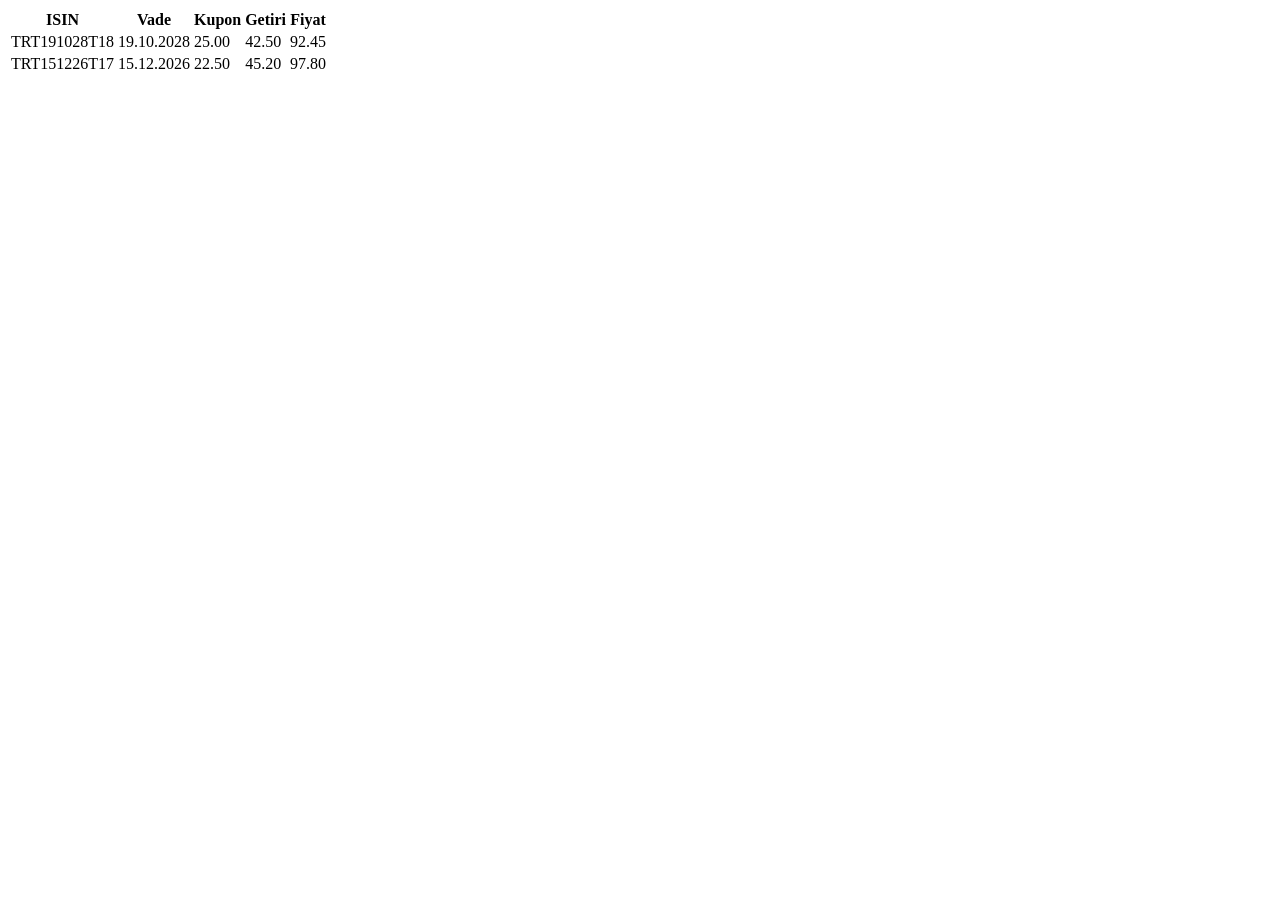
==== tests/fixtures/bist_dibs.html @ 164add0c "BIST collector: DİBS ve sukuk verilerini scraping ile çeker (hata toleranslı)" ====
<!DOCTYPE html>
<html>
<body>
<table id="bondTable">
  <thead>
    <tr>
      <th>ISIN</th><th>Vade</th><th>Kupon</th><th>Getiri</th><th>Fiyat</th>
    </tr>
  </thead>
  <tbody>
    <tr>
      <td>TRT191028T18</td>
      <td>19.10.2028</td>
      <td>25.00</td>
      <td>42.50</td>
      <td>92.45</td>
    </tr>
    <tr>
      <td>TRT151226T17</td>
      <td>15.12.2026</td>
      <td>22.50</td>
      <td>45.20</td>
      <td>97.80</td>
    </tr>
  </tbody>
</table>
</body>
</html>
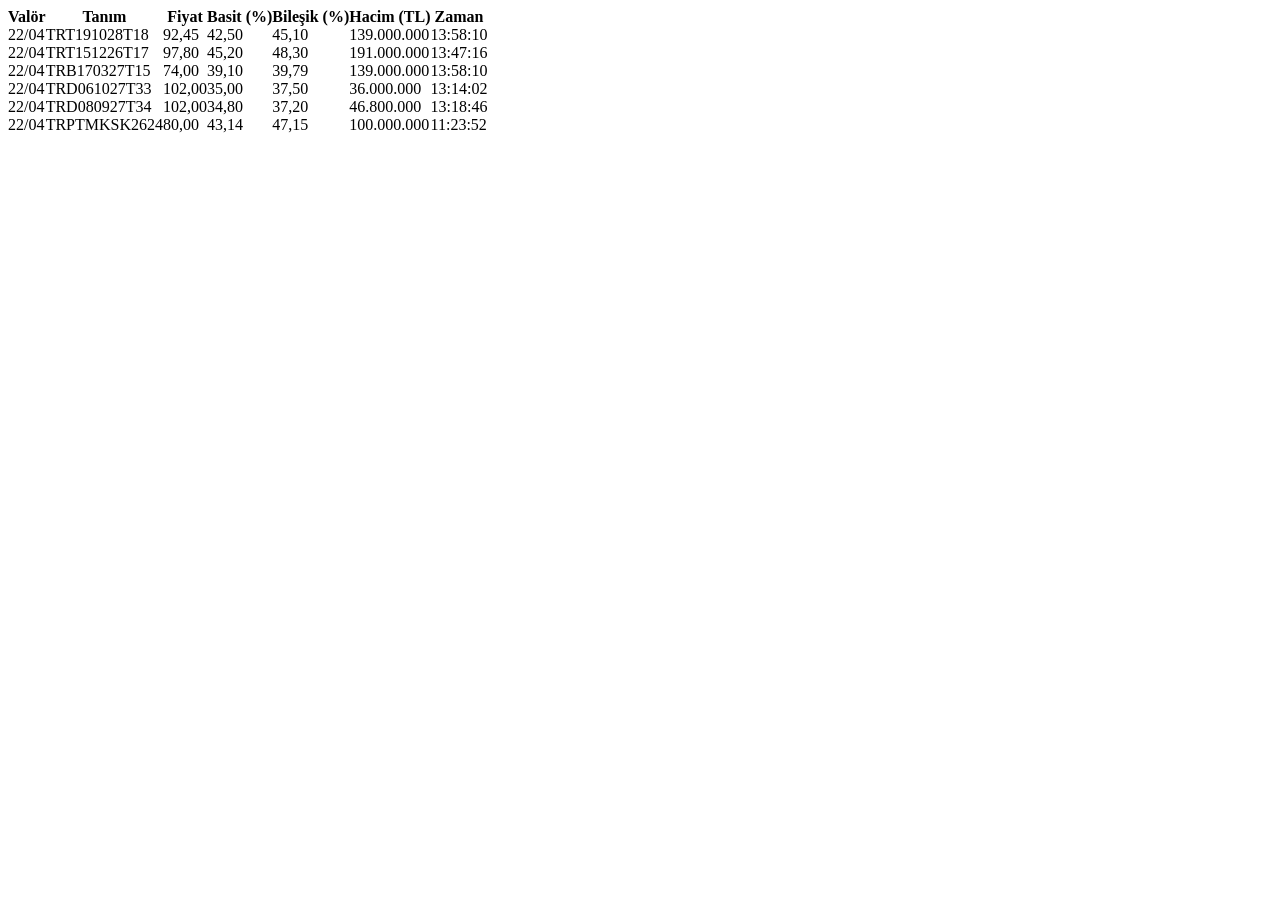
==== commit adc5b6e3: "BIST collector: UzmanPara'dan gerçek tahvil+sukuk verisi Mock URL yerine uzmanpara.milliyet.com.tr/t" ====
--- a/tests/fixtures/bist_dibs.html
+++ b/tests/fixtures/bist_dibs.html
@@ -1,28 +1,38 @@
 <!DOCTYPE html>
 <html>
 <body>
-<table id="bondTable">
-  <thead>
-    <tr>
-      <th>ISIN</th><th>Vade</th><th>Kupon</th><th>Getiri</th><th>Fiyat</th>
-    </tr>
-  </thead>
-  <tbody>
-    <tr>
-      <td>TRT191028T18</td>
-      <td>19.10.2028</td>
-      <td>25.00</td>
-      <td>42.50</td>
-      <td>92.45</td>
-    </tr>
-    <tr>
-      <td>TRT151226T17</td>
-      <td>15.12.2026</td>
-      <td>22.50</td>
-      <td>45.20</td>
-      <td>97.80</td>
-    </tr>
-  </tbody>
+<!-- UzmanPara tahvil-bono-repo sayfasının sadeleştirilmiş kopyası.
+     Kolonlar: Valör | Tanım(ISIN) | Fiyat | Basit (%) | Bileşik (%) | Hacim (TL) | Zaman -->
+<table cellspacing="0" cellpadding="0" border="0">
+  <tr>
+    <th>Valör</th><th>Tanım</th><th>Fiyat</th><th>Basit (%)</th>
+    <th>Bileşik (%)</th><th>Hacim (TL)</th><th>Zaman</th>
+  </tr>
+  <tr>
+    <td>22/04</td><td>TRT191028T18</td><td>92,45</td><td>42,50</td>
+    <td>45,10</td><td>139.000.000</td><td>13:58:10</td>
+  </tr>
+  <tr>
+    <td>22/04</td><td>TRT151226T17</td><td>97,80</td><td>45,20</td>
+    <td>48,30</td><td>191.000.000</td><td>13:47:16</td>
+  </tr>
+  <tr>
+    <td>22/04</td><td>TRB170327T15</td><td>74,00</td><td>39,10</td>
+    <td>39,79</td><td>139.000.000</td><td>13:58:10</td>
+  </tr>
+  <tr>
+    <td>22/04</td><td>TRD061027T33</td><td>102,00</td><td>35,00</td>
+    <td>37,50</td><td>36.000.000</td><td>13:14:02</td>
+  </tr>
+  <tr>
+    <td>22/04</td><td>TRD080927T34</td><td>102,00</td><td>34,80</td>
+    <td>37,20</td><td>46.800.000</td><td>13:18:46</td>
+  </tr>
+  <tr>
+    <!-- Şirket tahvili: ISIN formatı farklı, collector bunu atlamalı -->
+    <td>22/04</td><td>TRPTMKSK2624</td><td>80,00</td><td>43,14</td>
+    <td>47,15</td><td>100.000.000</td><td>11:23:52</td>
+  </tr>
 </table>
 </body>
 </html>
